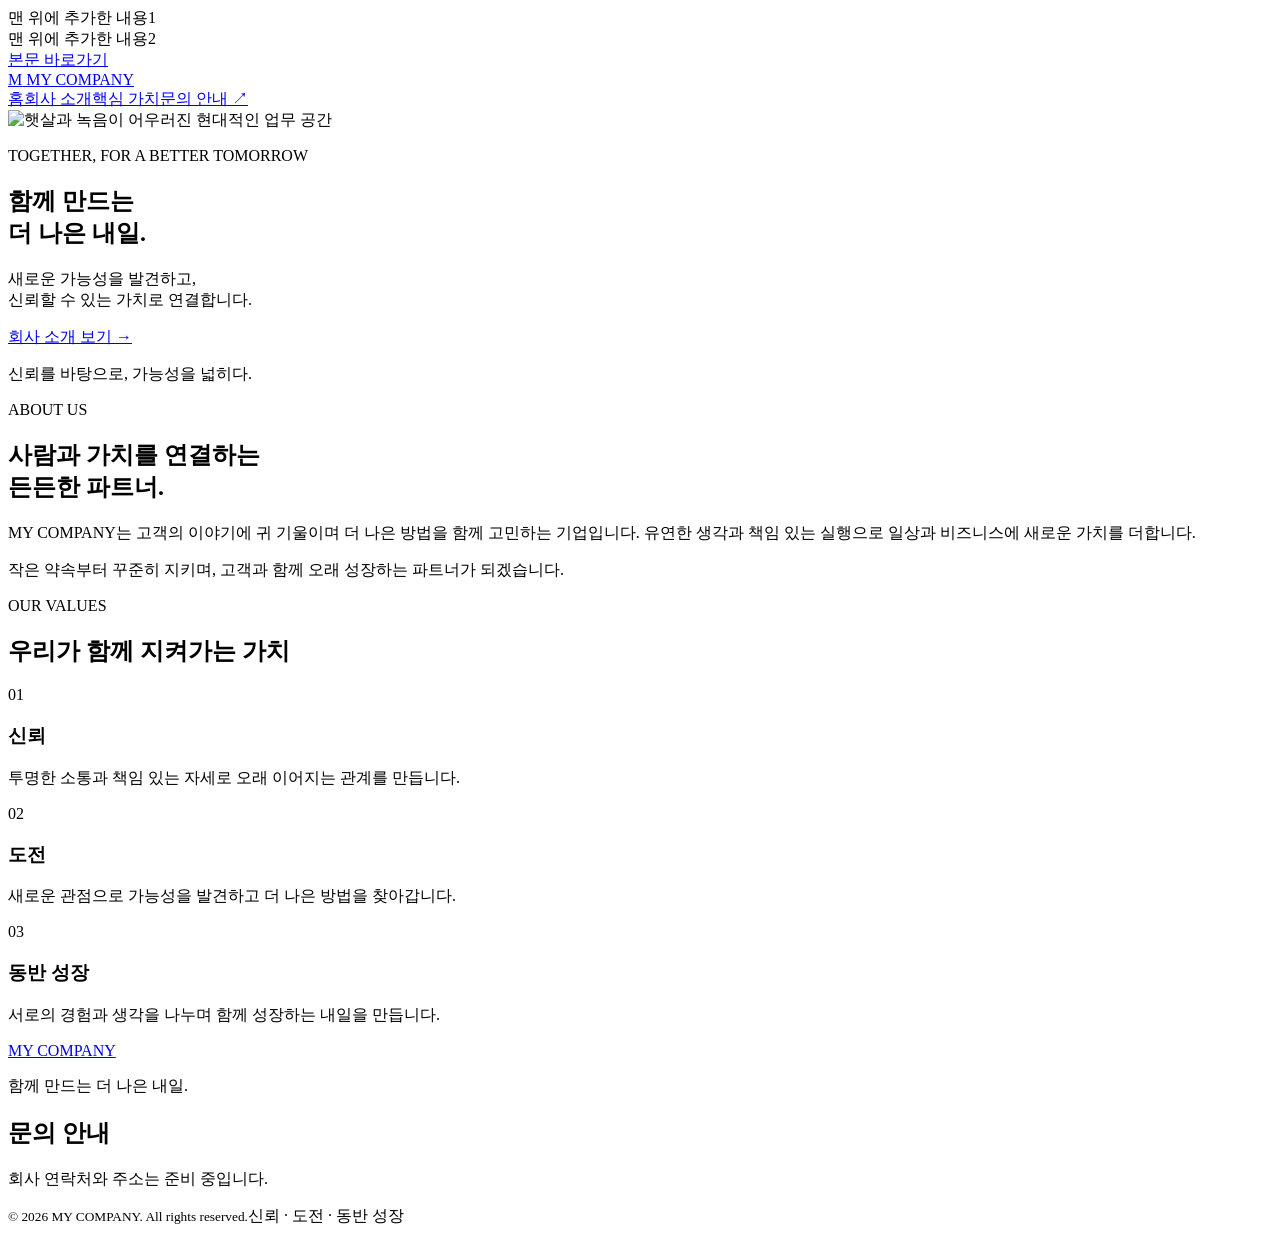
==== src/main/resources/templates/index.html @ 608a8e35 "Initial commit" ====
﻿<!DOCTYPE html>
<html lang="ko" xmlns:th="http://www.thymeleaf.org">
<head>
    <meta charset="UTF-8">
    <meta name="viewport" content="width=device-width, initial-scale=1.0">
    <title>MY COMPANY | 함께 만드는 더 나은 내일</title>
    <link rel="stylesheet" href="/css/home.css" th:href="@{/css/home.css}">
</head>
<body>
    <div id="div1" class="myclass">맨 위에 추가한 내용1</div>
    <div id="div2" class="myclass">맨 위에 추가한 내용2</div>

    <a class="skip-link" href="#main">본문 바로가기</a>
    <header>
        <div class="container header-inner">
            <a class="brand" href="#home"><span class="brand-mark" aria-hidden="true">M</span> MY COMPANY</a>
            <nav aria-label="주 메뉴">
                <a href="#home">홈</a><a href="#about">회사 소개</a><a href="#values">핵심 가치</a><a class="contact-link" href="#contact">문의 안내 ↗</a>
            </nav>
        </div>
    </header>
    <main id="main">
        <section id="home" class="hero" aria-labelledby="hero-title">
            <img class="hero-image" src="/images/company-banner.png" th:src="@{/images/company-banner.png}" alt="햇살과 녹음이 어우러진 현대적인 업무 공간" fetchpriority="high">
            <div class="hero-shade"></div>
            <div class="container hero-content">
                <p class="eyebrow">TOGETHER, FOR A BETTER TOMORROW</p>
                <h1 id="hero-title">함께 만드는<br>더 나은 내일.</h1>
                <p class="hero-description">새로운 가능성을 발견하고,<br>신뢰할 수 있는 가치로 연결합니다.</p>
                <a class="button" href="#about">회사 소개 보기 <span aria-hidden="true">→</span></a>
            </div>
            <p class="hero-caption">신뢰를 바탕으로, 가능성을 넓히다.</p>
        </section>
        <section id="about" class="container about" aria-labelledby="about-title">
            <div><p class="eyebrow section-label">ABOUT US</p><h2 id="about-title">사람과 가치를 연결하는<br>든든한 파트너.</h2></div>
            <div class="about-description">
                <p>MY COMPANY는 고객의 이야기에 귀 기울이며 더 나은 방법을 함께 고민하는 기업입니다. 유연한 생각과 책임 있는 실행으로 일상과 비즈니스에 새로운 가치를 더합니다.</p>
                <p>작은 약속부터 꾸준히 지키며, 고객과 함께 오래 성장하는 파트너가 되겠습니다.</p>
            </div>
        </section>
        <section id="values" class="values-section" aria-labelledby="values-title">
            <div class="container">
                <p class="eyebrow section-label">OUR VALUES</p><h2 id="values-title">우리가 함께 지켜가는 가치</h2>
                <div class="value-grid">
                    <article><span class="value-number">01</span><h3>신뢰</h3><p>투명한 소통과 책임 있는 자세로 오래 이어지는 관계를 만듭니다.</p></article>
                    <article><span class="value-number">02</span><h3>도전</h3><p>새로운 관점으로 가능성을 발견하고 더 나은 방법을 찾아갑니다.</p></article>
                    <article><span class="value-number">03</span><h3>동반 성장</h3><p>서로의 경험과 생각을 나누며 함께 성장하는 내일을 만듭니다.</p></article>
                </div>
            </div>
        </section>
    </main>
    <footer id="contact">
        <div class="container footer-main">
            <div><a class="brand" href="#home">MY COMPANY</a><p>함께 만드는 더 나은 내일.</p></div>
            <div><h2>문의 안내</h2><p>회사 연락처와 주소는 준비 중입니다.</p></div>
        </div>
        <div class="container footer-bottom"><small>© 2026 MY COMPANY. All rights reserved.</small><span>신뢰 · 도전 · 동반 성장</span></div>
    </footer>
</body>
</html>
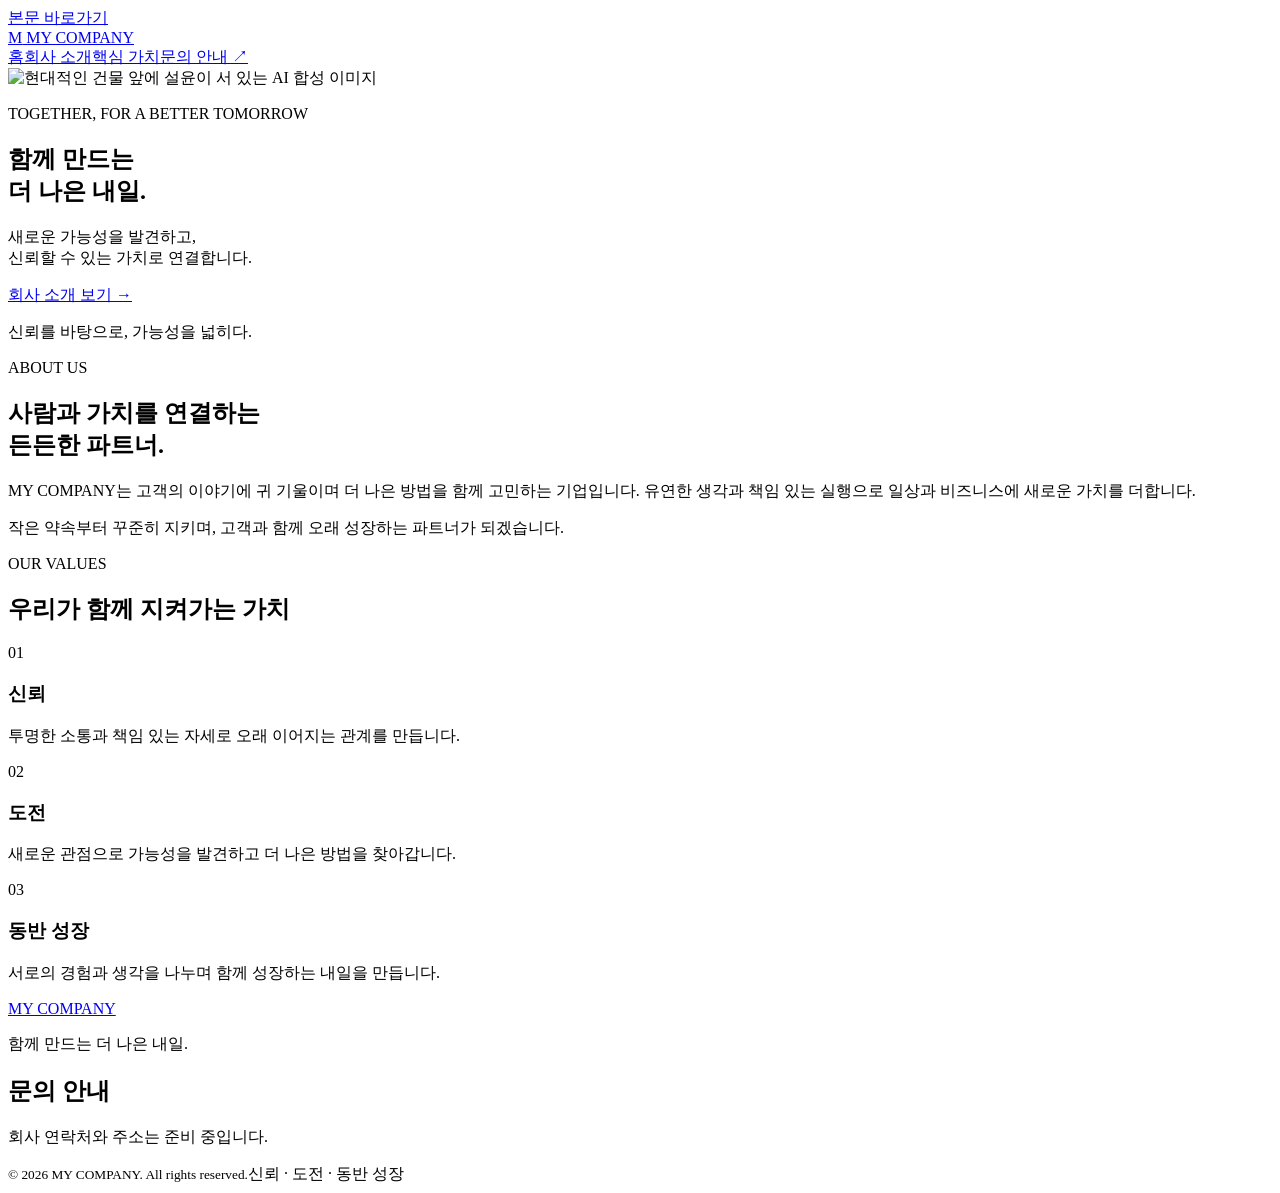
==== commit 41d82035: "Update homepage dark theme and Sullyoon banner" ====
--- a/src/main/resources/templates/index.html
+++ b/src/main/resources/templates/index.html
@@ -7,9 +7,6 @@
     <link rel="stylesheet" href="/css/home.css" th:href="@{/css/home.css}">
 </head>
 <body>
-    <div id="div1" class="myclass">맨 위에 추가한 내용1</div>
-    <div id="div2" class="myclass">맨 위에 추가한 내용2</div>
-
     <a class="skip-link" href="#main">본문 바로가기</a>
     <header>
         <div class="container header-inner">
@@ -21,7 +18,7 @@
     </header>
     <main id="main">
         <section id="home" class="hero" aria-labelledby="hero-title">
-            <img class="hero-image" src="/images/company-banner.png" th:src="@{/images/company-banner.png}" alt="햇살과 녹음이 어우러진 현대적인 업무 공간" fetchpriority="high">
+            <img class="hero-image" src="/images/company-banner-sullyoon.png" th:src="@{/images/company-banner-sullyoon.png}" alt="현대적인 건물 앞에 설윤이 서 있는 AI 합성 이미지" fetchpriority="high">
             <div class="hero-shade"></div>
             <div class="container hero-content">
                 <p class="eyebrow">TOGETHER, FOR A BETTER TOMORROW</p>
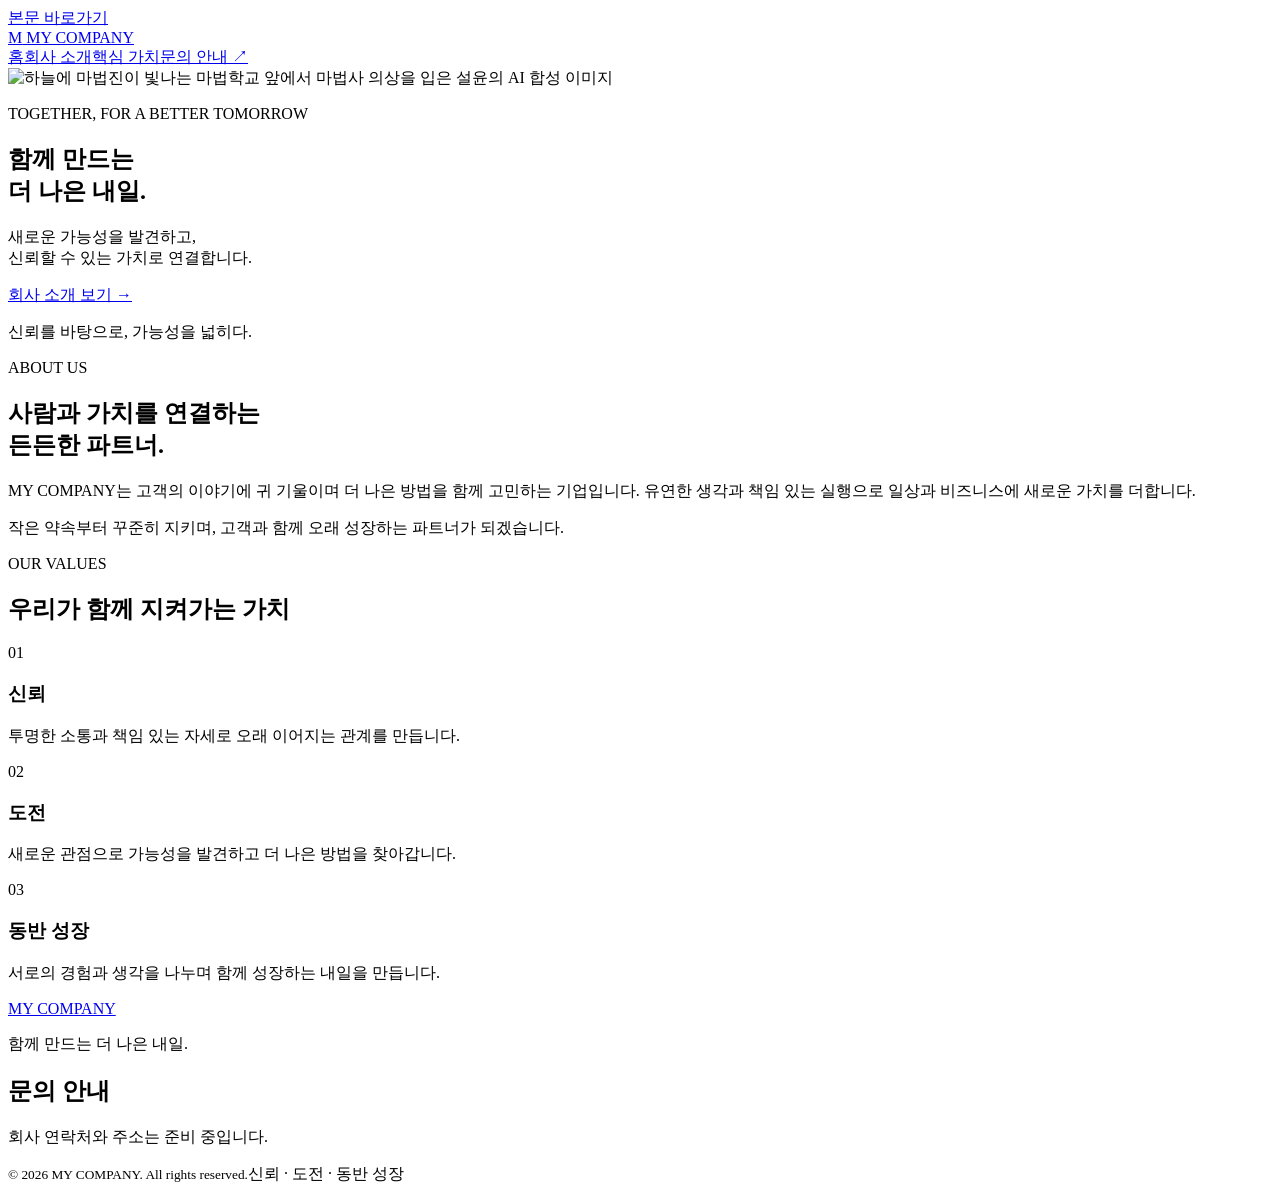
==== commit 143f9eea: "Update homepage banner to magic academy" ====
--- a/src/main/resources/templates/index.html
+++ b/src/main/resources/templates/index.html
@@ -18,7 +18,7 @@
     </header>
     <main id="main">
         <section id="home" class="hero" aria-labelledby="hero-title">
-            <img class="hero-image" src="/images/company-banner-sullyoon.png" th:src="@{/images/company-banner-sullyoon.png}" alt="현대적인 건물 앞에 설윤이 서 있는 AI 합성 이미지" fetchpriority="high">
+            <img class="hero-image" src="/images/company-banner-magic-academy.png" th:src="@{/images/company-banner-magic-academy.png}" alt="하늘에 마법진이 빛나는 마법학교 앞에서 마법사 의상을 입은 설윤의 AI 합성 이미지" fetchpriority="high">
             <div class="hero-shade"></div>
             <div class="container hero-content">
                 <p class="eyebrow">TOGETHER, FOR A BETTER TOMORROW</p>
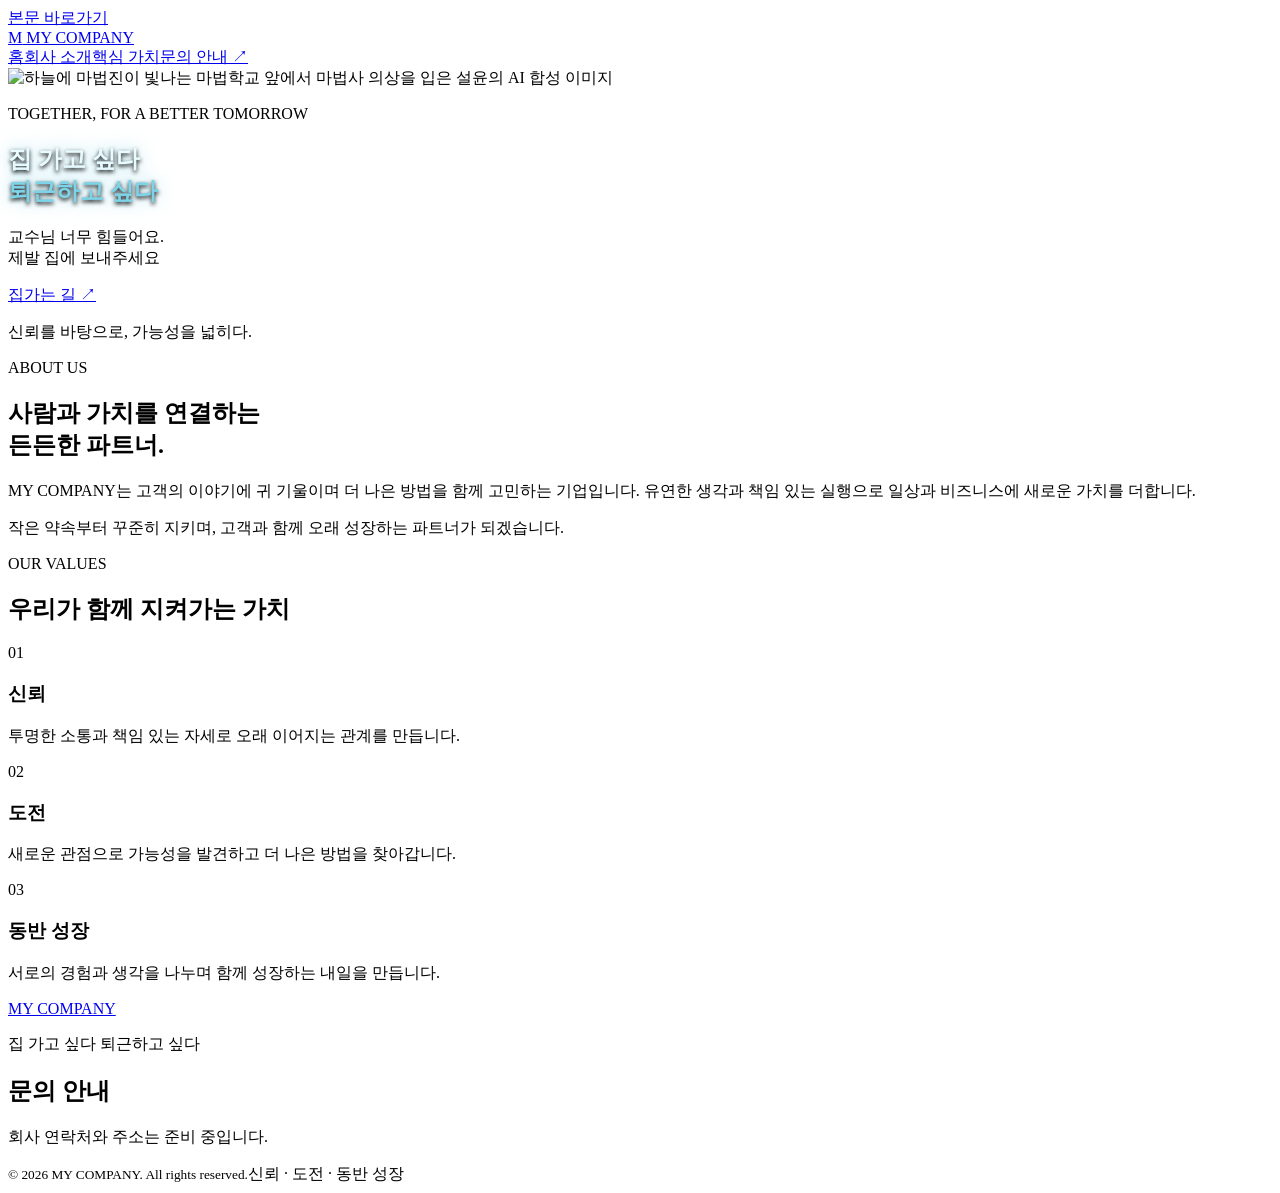
==== commit 3cb8d769: "Add about page and Lombok, update homepage text and animations" ====
--- a/src/main/resources/templates/index.html
+++ b/src/main/resources/templates/index.html
@@ -3,8 +3,42 @@
 <head>
     <meta charset="UTF-8">
     <meta name="viewport" content="width=device-width, initial-scale=1.0">
-    <title>MY COMPANY | 함께 만드는 더 나은 내일</title>
+    <title>MY COMPANY | 집 가고 싶다 퇴근하고 싶다</title>
     <link rel="stylesheet" href="/css/home.css" th:href="@{/css/home.css}">
+    <style>
+        /* 두 문장을 차례로 등장시키고 마법진과 어울리는 빛으로 강조한다. */
+        .hero-title-line {
+            display: inline-block;
+            color: #e8fbff;
+            text-shadow: 0 2px 4px #000, 0 0 18px rgba(125, 211, 232, .8);
+            transform-origin: left center;
+            animation: title-appear .8s ease-out backwards, title-glow 2.4s ease-in-out 1s infinite;
+        }
+        .hero-title-line:last-child {
+            color: #7dd3e8;
+            animation-delay: .2s, 1.2s;
+        }
+        @keyframes title-appear {
+            from { opacity: 0; transform: translateY(20px); }
+            to { opacity: 1; transform: translateY(0); }
+        }
+        @keyframes title-glow {
+            0%, 100% {
+                color: #7dd3e8;
+                transform: scale(1);
+                text-shadow: 0 2px 4px #000, 0 0 18px rgba(125, 211, 232, .8);
+            }
+            50% {
+                color: #ffe8a3;
+                transform: scale(1.05);
+                text-shadow: 0 2px 4px #000, 0 0 10px #fff, 0 0 28px #7dd3e8, 0 0 55px rgba(255, 211, 106, .9);
+            }
+        }
+        /* 움직임 줄이기를 선택한 사용자는 강조 색상만 표시한다. */
+        @media (prefers-reduced-motion: reduce) {
+            .hero-title-line { animation: none; }
+        }
+    </style>
 </head>
 <body>
     <a class="skip-link" href="#main">본문 바로가기</a>
@@ -12,7 +46,7 @@
         <div class="container header-inner">
             <a class="brand" href="#home"><span class="brand-mark" aria-hidden="true">M</span> MY COMPANY</a>
             <nav aria-label="주 메뉴">
-                <a href="#home">홈</a><a href="#about">회사 소개</a><a href="#values">핵심 가치</a><a class="contact-link" href="#contact">문의 안내 ↗</a>
+                <a href="#home">홈</a><a href="/about" th:href="@{/about}">회사 소개</a><a href="#values">핵심 가치</a><a class="contact-link" href="#contact">문의 안내 ↗</a>
             </nav>
         </div>
     </header>
@@ -22,9 +56,9 @@
             <div class="hero-shade"></div>
             <div class="container hero-content">
                 <p class="eyebrow">TOGETHER, FOR A BETTER TOMORROW</p>
-                <h1 id="hero-title">함께 만드는<br>더 나은 내일.</h1>
-                <p class="hero-description">새로운 가능성을 발견하고,<br>신뢰할 수 있는 가치로 연결합니다.</p>
-                <a class="button" href="#about">회사 소개 보기 <span aria-hidden="true">→</span></a>
+                <h1 id="hero-title"><span class="hero-title-line">집 가고 싶다</span><br><span class="hero-title-line">퇴근하고 싶다</span></h1>
+                <p class="hero-description">교수님 너무 힘들어요.<br>제발 집에 보내주세요</p>
+                <a class="button" href="https://map.naver.com/p/bus/bus-route/P5342/bus-route/20033348?c=10.00%2C0%2C0%2C0%2Cdh" target="_blank" rel="noopener noreferrer" aria-label="집가는 길: P5342 버스 노선도 (새 탭)">집가는 길 <span aria-hidden="true">↗</span></a>
             </div>
             <p class="hero-caption">신뢰를 바탕으로, 가능성을 넓히다.</p>
         </section>
@@ -48,7 +82,7 @@
     </main>
     <footer id="contact">
         <div class="container footer-main">
-            <div><a class="brand" href="#home">MY COMPANY</a><p>함께 만드는 더 나은 내일.</p></div>
+            <div><a class="brand" href="#home">MY COMPANY</a><p>집 가고 싶다 퇴근하고 싶다</p></div>
             <div><h2>문의 안내</h2><p>회사 연락처와 주소는 준비 중입니다.</p></div>
         </div>
         <div class="container footer-bottom"><small>© 2026 MY COMPANY. All rights reserved.</small><span>신뢰 · 도전 · 동반 성장</span></div>
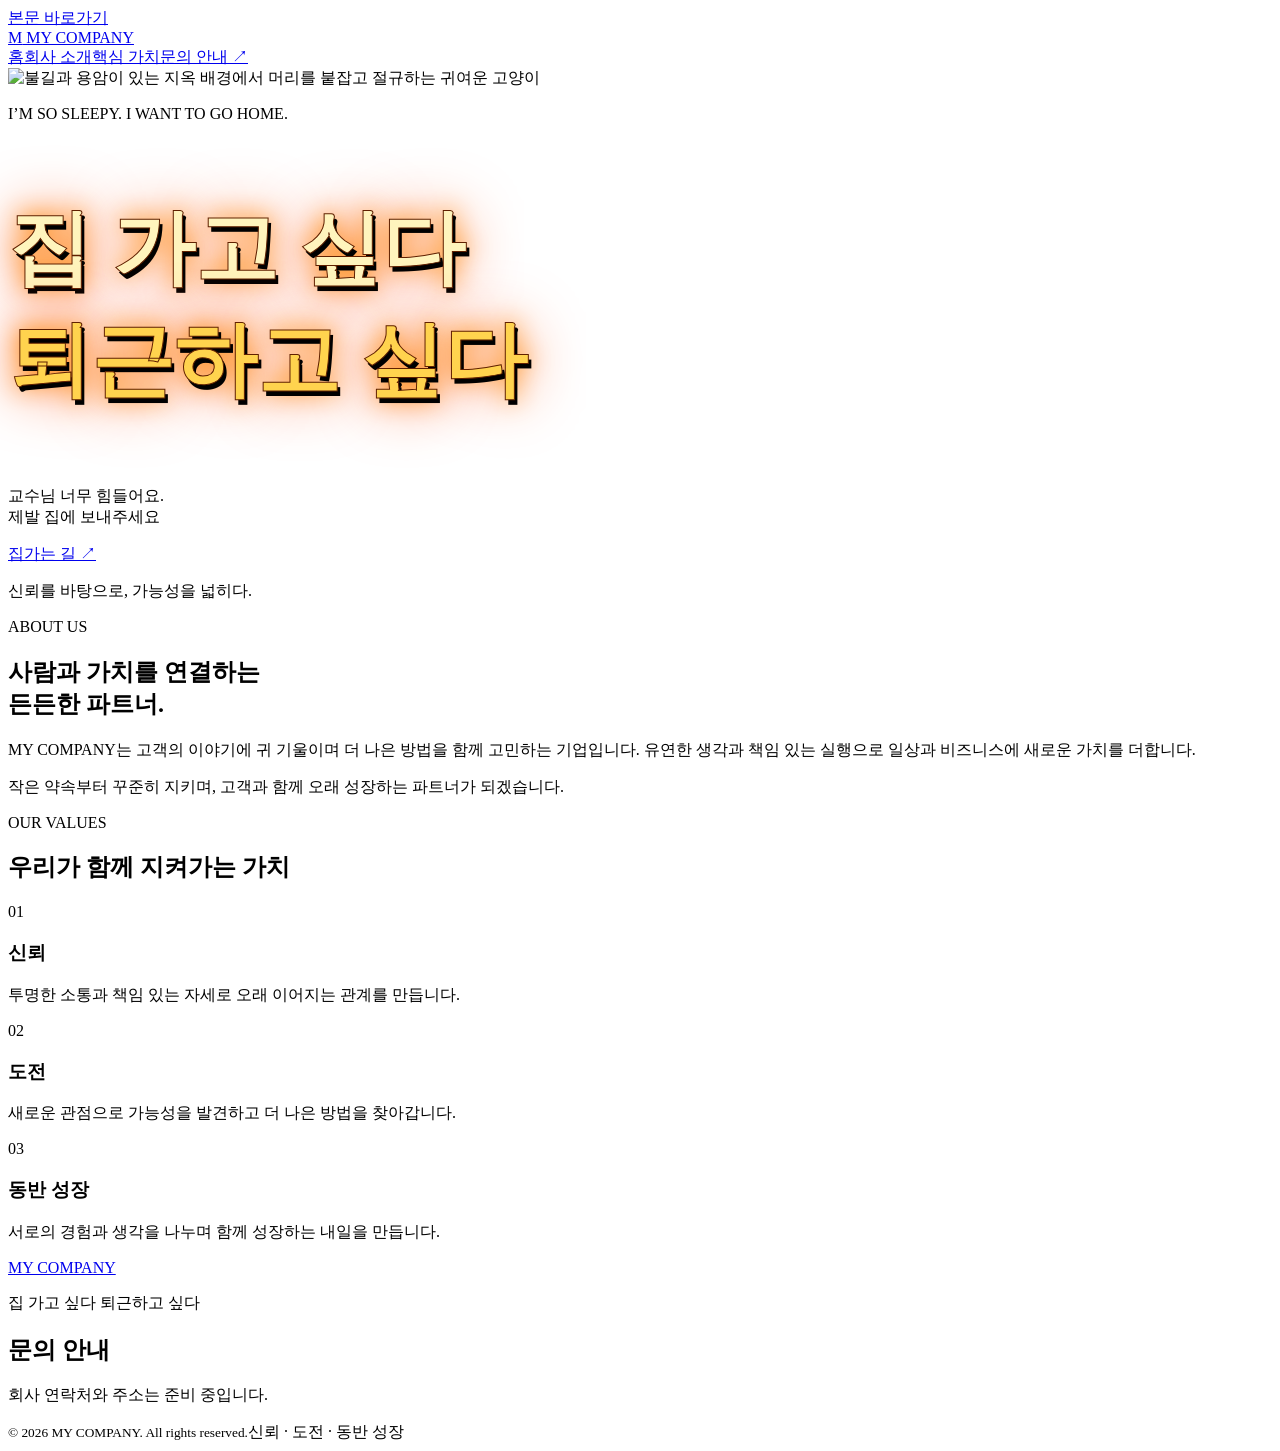
==== commit bc600e5e: "Update hero with hell cat banner and stronger title animation" ====
--- a/src/main/resources/templates/index.html
+++ b/src/main/resources/templates/index.html
@@ -6,16 +6,22 @@
     <title>MY COMPANY | 집 가고 싶다 퇴근하고 싶다</title>
     <link rel="stylesheet" href="/css/home.css" th:href="@{/css/home.css}">
     <style>
-        /* 두 문장을 차례로 등장시키고 마법진과 어울리는 빛으로 강조한다. */
+        /* 큰 글자와 어두운 외곽선으로 불꽃 배경에서도 제목을 선명하게 표시한다. */
+        #hero-title {
+            font-size: clamp(40px, 6.5vw, 92px);
+            font-weight: 900;
+            line-height: 1.35;
+        }
         .hero-title-line {
             display: inline-block;
-            color: #e8fbff;
-            text-shadow: 0 2px 4px #000, 0 0 18px rgba(125, 211, 232, .8);
+            color: #fff4bd;
+            -webkit-text-stroke: 1px #602000;
+            text-shadow: 3px 5px 0 #000, 0 0 24px #ff8a00, 0 0 60px #ff4500;
             transform-origin: left center;
-            animation: title-appear .8s ease-out backwards, title-glow 2.4s ease-in-out 1s infinite;
+            animation: title-appear .8s ease-out backwards, title-glow 1.8s ease-in-out 1s infinite;
         }
         .hero-title-line:last-child {
-            color: #7dd3e8;
+            color: #ffd34e;
             animation-delay: .2s, 1.2s;
         }
         @keyframes title-appear {
@@ -24,15 +30,19 @@
         }
         @keyframes title-glow {
             0%, 100% {
-                color: #7dd3e8;
+                color: #ffd34e;
                 transform: scale(1);
-                text-shadow: 0 2px 4px #000, 0 0 18px rgba(125, 211, 232, .8);
+                text-shadow: 3px 5px 0 #000, 0 0 24px #ff8a00, 0 0 60px #ff4500;
             }
             50% {
-                color: #ffe8a3;
-                transform: scale(1.05);
-                text-shadow: 0 2px 4px #000, 0 0 10px #fff, 0 0 28px #7dd3e8, 0 0 55px rgba(255, 211, 106, .9);
+                color: #fff;
+                transform: translateY(-6px) scale(1.1);
+                text-shadow: 3px 5px 0 #000, 0 0 16px #fff, 0 0 48px #ffd34e, 0 0 90px #ff4500;
             }
+        }
+        /* 모바일에서는 확대되는 제목이 화면 밖으로 넘치지 않도록 크기를 제한한다. */
+        @media (max-width: 760px) {
+            #hero-title { font-size: clamp(28px, 8vw, 52px); }
         }
         /* 움직임 줄이기를 선택한 사용자는 강조 색상만 표시한다. */
         @media (prefers-reduced-motion: reduce) {
@@ -52,10 +62,10 @@
     </header>
     <main id="main">
         <section id="home" class="hero" aria-labelledby="hero-title">
-            <img class="hero-image" src="/images/company-banner-magic-academy.png" th:src="@{/images/company-banner-magic-academy.png}" alt="하늘에 마법진이 빛나는 마법학교 앞에서 마법사 의상을 입은 설윤의 AI 합성 이미지" fetchpriority="high">
+            <img class="hero-image" src="/images/company-banner-hell-cat.png" th:src="@{/images/company-banner-hell-cat.png}" alt="불길과 용암이 있는 지옥 배경에서 머리를 붙잡고 절규하는 귀여운 고양이" fetchpriority="high">
             <div class="hero-shade"></div>
             <div class="container hero-content">
-                <p class="eyebrow">TOGETHER, FOR A BETTER TOMORROW</p>
+                <p class="eyebrow">I’M SO SLEEPY. I WANT TO GO HOME.</p>
                 <h1 id="hero-title"><span class="hero-title-line">집 가고 싶다</span><br><span class="hero-title-line">퇴근하고 싶다</span></h1>
                 <p class="hero-description">교수님 너무 힘들어요.<br>제발 집에 보내주세요</p>
                 <a class="button" href="https://map.naver.com/p/bus/bus-route/P5342/bus-route/20033348?c=10.00%2C0%2C0%2C0%2Cdh" target="_blank" rel="noopener noreferrer" aria-label="집가는 길: P5342 버스 노선도 (새 탭)">집가는 길 <span aria-hidden="true">↗</span></a>
